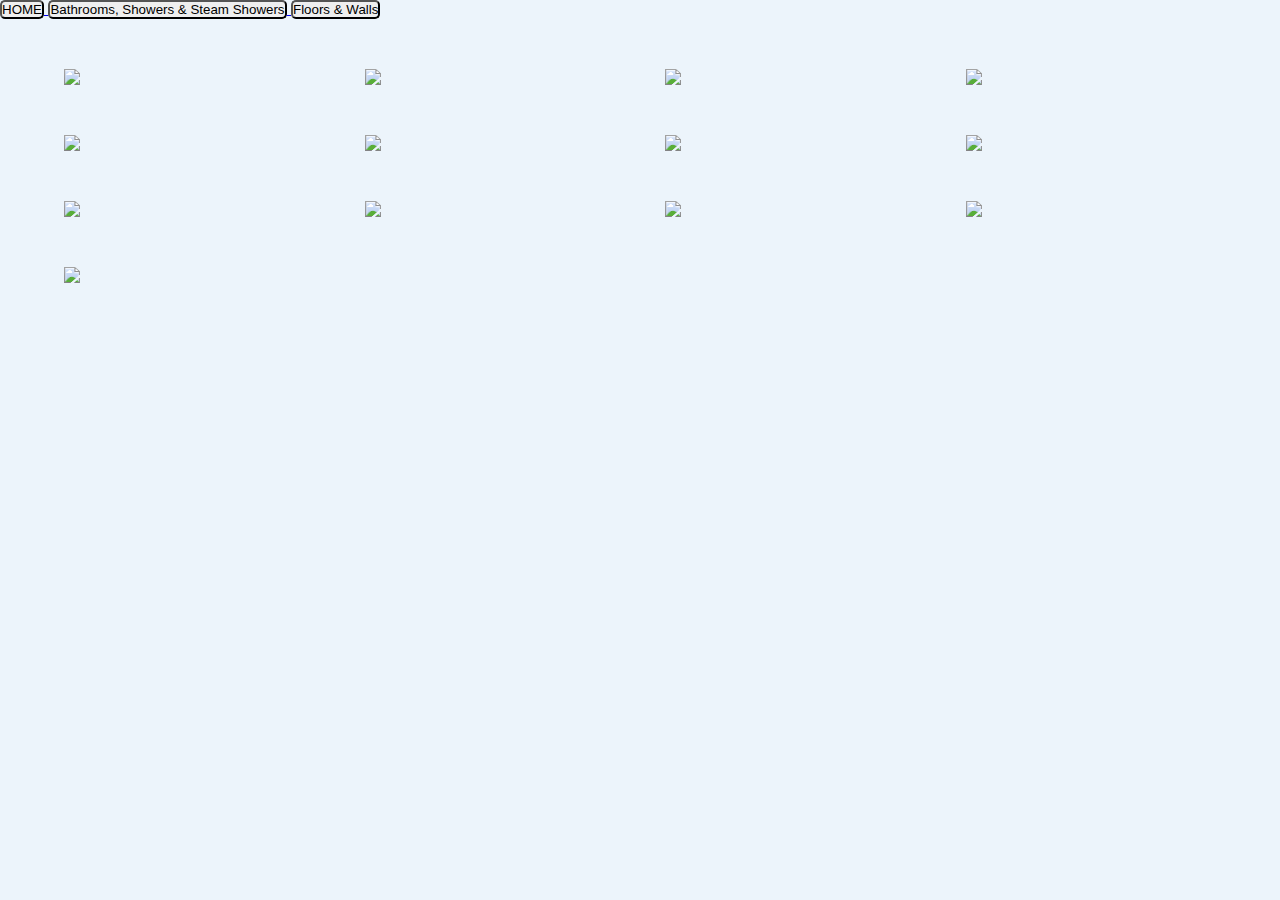
==== backsplash_gallery.html @ 512b47e3 "Add files via upload" ====
<!DOCTYPE html>
<html lang="en">
<head>
    <meta charset="UTF-8">
    <meta name="viewport" content="width=device-width, initial-scale=1.0">
    <title>Backsplash Gallery</title>
    <link rel="stylesheet" href="style.css">
</head>
<body>
    <a href="index.html">
        <button style="border-radius: 5px;">HOME</button>
    </a>
    <a href="showers_gallery.html">
        <button style="border-radius: 5px;">Bathrooms, Showers & Steam Showers</button>
    </a>
    <a href="floors_walls_gallery.html">
        <button style="border-radius: 5px;">Floors & Walls</button>
    </a>
    <br>
    <div class="gallery">
        <img src="Images/IMG_7867.PNG">
        <img src="Images/IMG_6779.PNG">
        <img src="Images/IMG_6015.PNG">
        <img src="Images/IMG_5350.PNG">
        <img src="Images/IMG_6959.PNG">
        <img src="Images/IMG_7287.PNG">
        <img src="Images/IMG_7286.PNG">
        <img src="Images/IMG_7545.PNG">
        <img src="Images/IMG_7544.PNG">
        <img src="Images/IMG_7730.PNG">
        <img src="Images/IMG_7740.PNG">
        <img src="Images/IMG_8134.PNG">
        <img src="Images/IMG_8451.PNG">
    </div>
</body>
</html>
---- style.css ----
*{
    margin: 0;
    padding: 0;
    font-family: sans-serif;
}
body{
    background: #ecf4fb;
}
.gallery{
    width: 90%;
    margin: 50px auto 50px;
    display: grid;
    grid-template-columns: repeat(auto-fit, minmax(250px, 1fr));
    grid-gap: 50px
}
.gallery img{
    width: 300px;
    cursor: pointer;
    transition: 0.4s;
}
.gallery img:hover{
    transform: scale(0.8) rotate(-5deg);
    border-radius: 20px;
    box-shadow: 0 32px 75px rgba(68, 77, 136, 0.2);
}
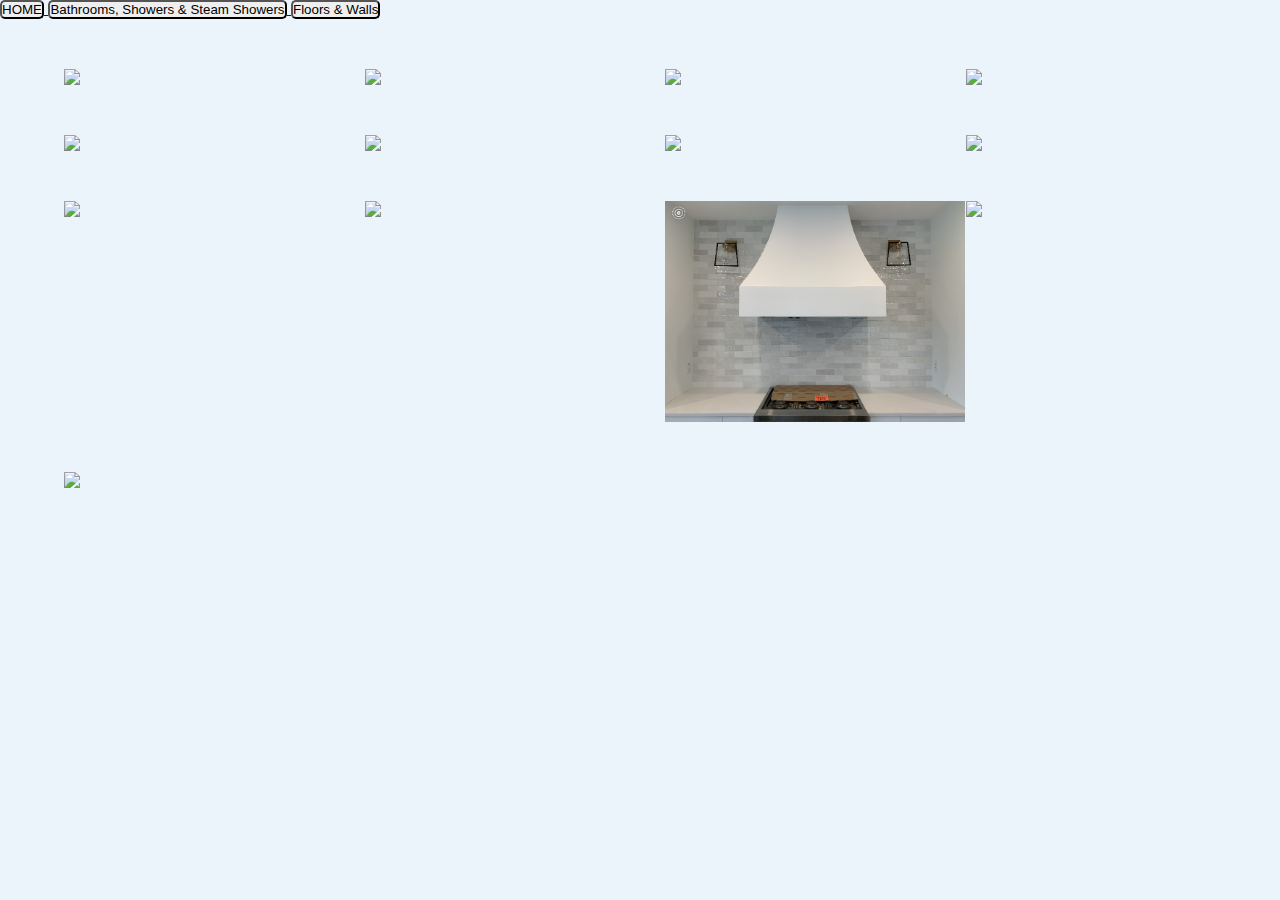
==== commit 2964607e: "change images locations" ====
--- a/backsplash_gallery.html
+++ b/backsplash_gallery.html
@@ -18,19 +18,19 @@
     </a>
     <br>
     <div class="gallery">
-        <img src="Images/IMG_7867.PNG">
-        <img src="Images/IMG_6779.PNG">
-        <img src="Images/IMG_6015.PNG">
-        <img src="Images/IMG_5350.PNG">
-        <img src="Images/IMG_6959.PNG">
-        <img src="Images/IMG_7287.PNG">
-        <img src="Images/IMG_7286.PNG">
-        <img src="Images/IMG_7545.PNG">
-        <img src="Images/IMG_7544.PNG">
-        <img src="Images/IMG_7730.PNG">
-        <img src="Images/IMG_7740.PNG">
-        <img src="Images/IMG_8134.PNG">
-        <img src="Images/IMG_8451.PNG">
+        <img src="Images_backsplash/IMG_7867.PNG">
+        <img src="Images_backsplash/IMG_6779.PNG">
+        <img src="Images_backsplash/IMG_6015.PNG">
+        <img src="Images_backsplash/IMG_5350.PNG">
+        <img src="Images_backsplash/IMG_6959.PNG">
+        <img src="Images_backsplash/IMG_7287.PNG">
+        <img src="Images_backsplash/IMG_7286.PNG">
+        <img src="Images_backsplash/IMG_7545.PNG">
+        <img src="Images_backsplash/IMG_7544.PNG">
+        <img src="Images_backsplash/IMG_7730.PNG">
+        <img src="Images_backsplash/IMG_7740.PNG">
+        <img src="Images_backsplash/IMG_8134.PNG">
+        <img src="Images_backsplash/IMG_8451.PNG">
     </div>
 </body>
 </html>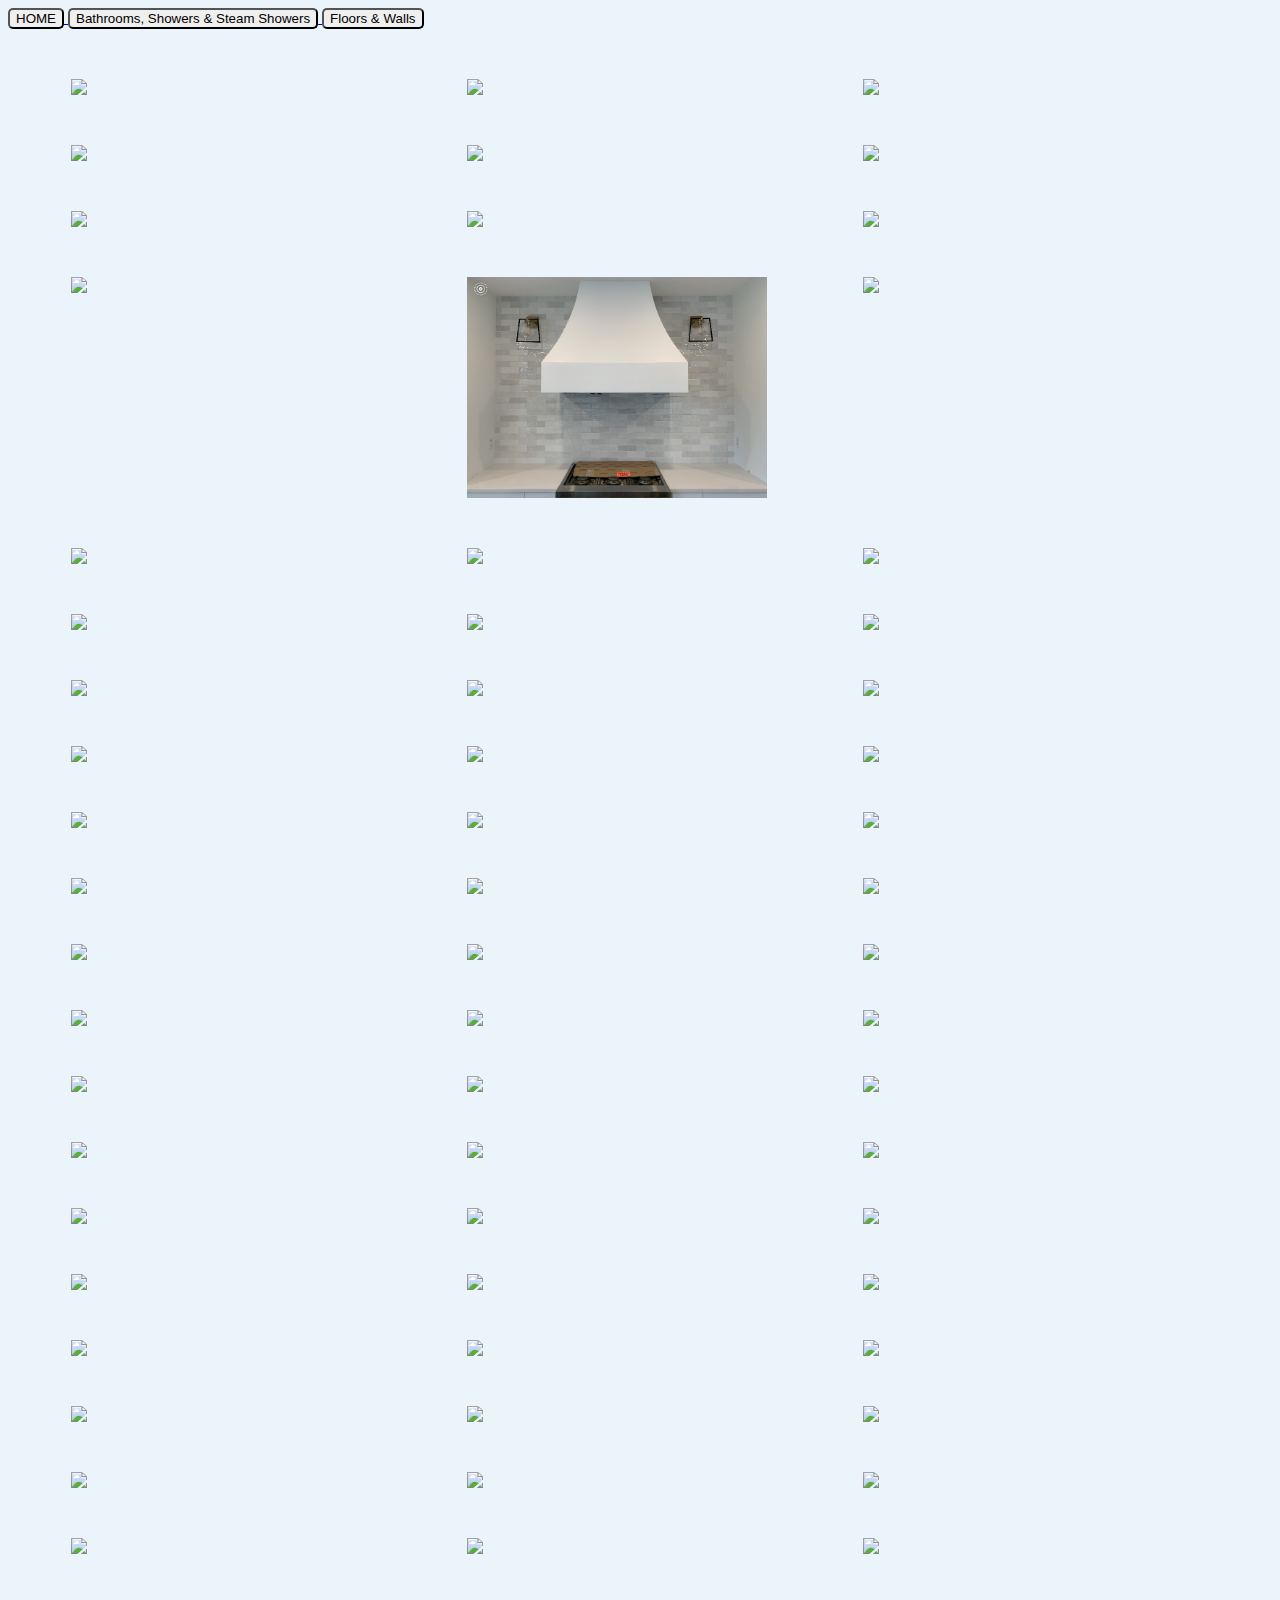
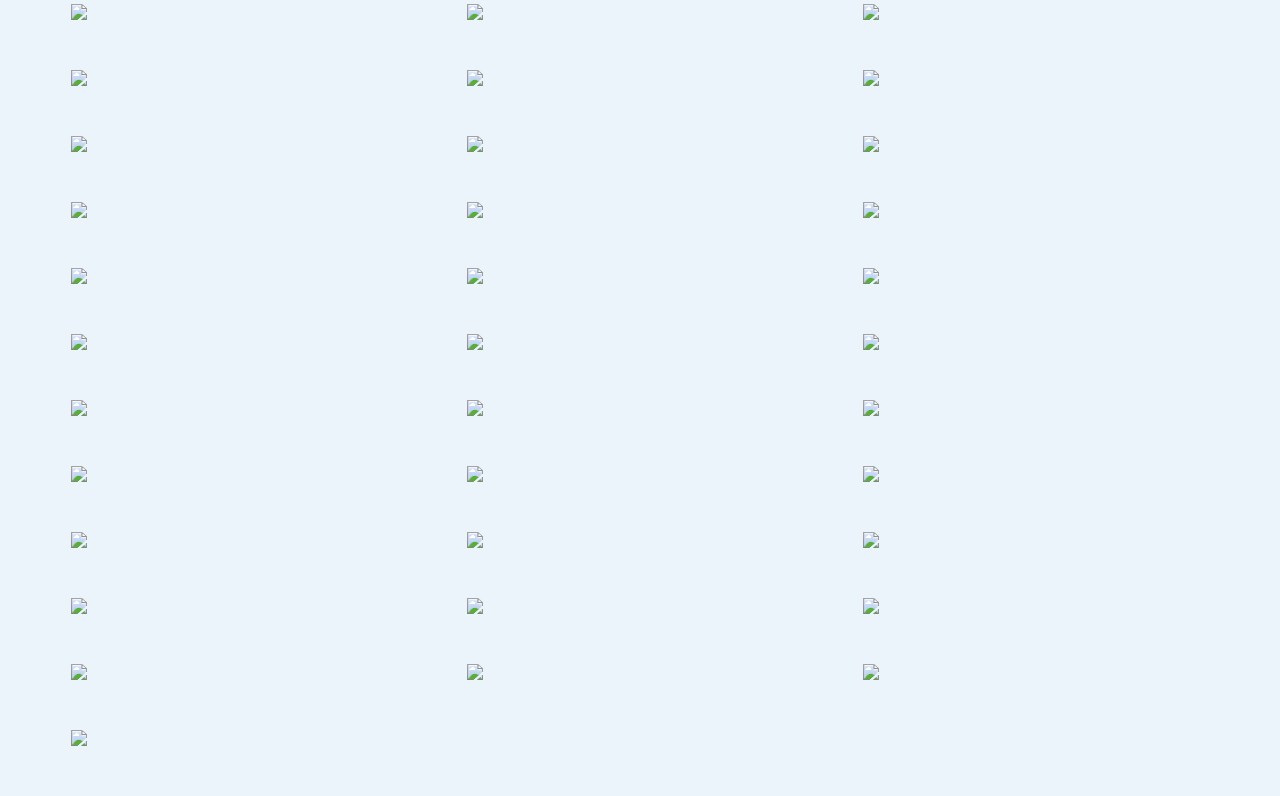
==== commit aa4eeb54: "Gallery Update" ====
--- a/backsplash_gallery.html
+++ b/backsplash_gallery.html
@@ -17,20 +17,48 @@
         <button style="border-radius: 5px;">Floors & Walls</button>
     </a>
     <br>
-    <div class="gallery">
-        <img src="Images_backsplash/IMG_7867.PNG">
-        <img src="Images_backsplash/IMG_6779.PNG">
-        <img src="Images_backsplash/IMG_6015.PNG">
-        <img src="Images_backsplash/IMG_5350.PNG">
-        <img src="Images_backsplash/IMG_6959.PNG">
-        <img src="Images_backsplash/IMG_7287.PNG">
-        <img src="Images_backsplash/IMG_7286.PNG">
-        <img src="Images_backsplash/IMG_7545.PNG">
-        <img src="Images_backsplash/IMG_7544.PNG">
-        <img src="Images_backsplash/IMG_7730.PNG">
-        <img src="Images_backsplash/IMG_7740.PNG">
-        <img src="Images_backsplash/IMG_8134.PNG">
-        <img src="Images_backsplash/IMG_8451.PNG">
-    </div>
+    <div id="gallery" class="gallery"></div>
+    <script>
+        // Array of image names
+        const imageNames = ['IMG_7867.PNG', 'IMG_6779.PNG', 'IMG_6015.PNG', 'IMG_5350.PNG', 'IMG_6959.PNG', 'IMG_7287.PNG', 'IMG_7286.PNG', 'IMG_7545.PNG', 'IMG_7544.PNG', 'IMG_7730.PNG', 'IMG_7740.PNG', 'IMG_8134.PNG', 'IMG_8451.PNG', 'IMG_5354.PNG', 'IMG_5355.PNG', 'IMG_5375.PNG', 'IMG_5376.PNG', 'IMG_5377.PNG', 'IMG_5378.PNG', 'IMG_5402.PNG', 'IMG_5403.PNG', 'IMG_5608.PNG', 'IMG_5609.PNG', 'IMG_5610.PNG', 'IMG_5625.PNG', 'IMG_5626.PNG', 'IMG_5698.PNG', 'IMG_5699.PNG', 'IMG_5711.PNG', 'IMG_5712.PNG', 'IMG_5804.PNG', 'IMG_5350.png', 'IMG_5354.png', 'IMG_5355.png', 'IMG_5375.png', 'IMG_5376.png', 'IMG_5377.png', 'IMG_5378.png', 'IMG_5402.png', 'IMG_5403.png', 'IMG_5608.png', 'IMG_5609.png', 'IMG_5610.png', 'IMG_5625.png', 'IMG_5626.png', 'IMG_5698.png', 'IMG_5699.png', 'IMG_5711.png', 'IMG_5712.png', 'IMG_5804.png', 'IMG_5825.png', 'IMG_5826.png', 'IMG_5863.png', 'IMG_5864.png', 'IMG_5884.png', 'IMG_5949.png', 'IMG_5950.png', 'IMG_5951.png', 'IMG_5994.png', 'IMG_6015.png', 'IMG_6131.png', 'IMG_6169.png', 'IMG_6453.png', 'IMG_6454.png', 'IMG_6485.png', 'IMG_6486.png', 'IMG_6525.png', 'IMG_6564.png', 'IMG_6565.png', 'IMG_6734.png', 'IMG_6735.png', 'IMG_6779.png', 'IMG_6959.png', 'IMG_7039.png', 'IMG_7228.png', 'IMG_7286.png', 'IMG_7287.png', 'IMG_7336.png', 'IMG_7369.png', 'IMG_7370.png', 'IMG_7463.png', 'IMG_7464.png', 'IMG_7469.png', 'IMG_7475.png', 'IMG_7476.png', 'IMG_7489.png', 'IMG_7543.png', 'IMG_7544.png', 'IMG_7545.png', 'IMG_7730.png', 'IMG_7867.png', 'IMG_8134.png', 'IMG_8274.png', 'IMG_8451.png']
+
+        // Function to create an img element
+        function createImageElement(imageName) {
+            const img = document.createElement('img');
+            img.classList.add('gallery-image');
+            img.src = `Images_backsplash/${imageName}`;
+            return img;
+        }
+
+        // Function to display images in the gallery
+        function displayImages() {
+            const gallery = document.getElementById('gallery');
+            imageNames.forEach(imageName => {
+            gallery.appendChild(createImageElement(imageName));
+            });
+        }
+
+        // Call displayImages on window load
+        window.onload = displayImages;
+        
+        document.addEventListener('DOMContentLoaded', function() 
+        {
+            // Attach click event listener to the gallery container
+            document.getElementById('gallery').addEventListener('click', function(event) 
+            {
+                // Check if the clicked element is an image with the 'gallery-image' class
+                if (event.target.classList.contains('gallery-image'))
+                {
+                    var newWindow = window.open();
+                    newWindow.document.title = "Backsplash Images";
+                    var img = newWindow.document.createElement("img");
+                    img.src = event.target.src; // Use the src of the clicked image
+                    img.style.width = "100%";
+                    img.style.height = "auto";
+                    newWindow.document.body.appendChild(img);
+                }
+            });
+        });
+    </script>
 </body>
 </html>--- a/style.css
+++ b/style.css
@@ -1,7 +1,28 @@
-*{
+l*{
     margin: 0;
     padding: 0;
     font-family: sans-serif;
+}
+.center {
+    display: flex;
+    justify-content: center;
+    align-items: center;
+}
+.image{
+    margin-right: 20px;
+}
+img.icons {
+    width: 50px;
+    display: block;
+    margin: 10px auto;
+    border-radius: 50px;
+}
+p.username {
+    font-weight: bold;
+}
+em {
+    color: blue;
+    font-style: normal;
 }
 body{
     background: #ecf4fb;
@@ -13,13 +34,33 @@
     grid-template-columns: repeat(auto-fit, minmax(250px, 1fr));
     grid-gap: 50px
 }
-.gallery img{
+.gallery-image{
     width: 300px;
     cursor: pointer;
     transition: 0.4s;
 }
-.gallery img:hover{
+.gallery-image:hover{
     transform: scale(0.8) rotate(-5deg);
     border-radius: 20px;
     box-shadow: 0 32px 75px rgba(68, 77, 136, 0.2);
+}
+.text{
+    text-align: center;
+    padding-right: 20px;
+}
+.header{
+    text-align: center;
+    position: sticky;
+    top: 0;
+}
+.box{
+    border: 5px solid;
+    font-style: 5em;
+    width: 250px;
+    height: 250px;
+    margin:auto
+}
+#box1{
+    background-color: rgba(68, 77, 136, 0.2);
+    margin-top: 50px;
 }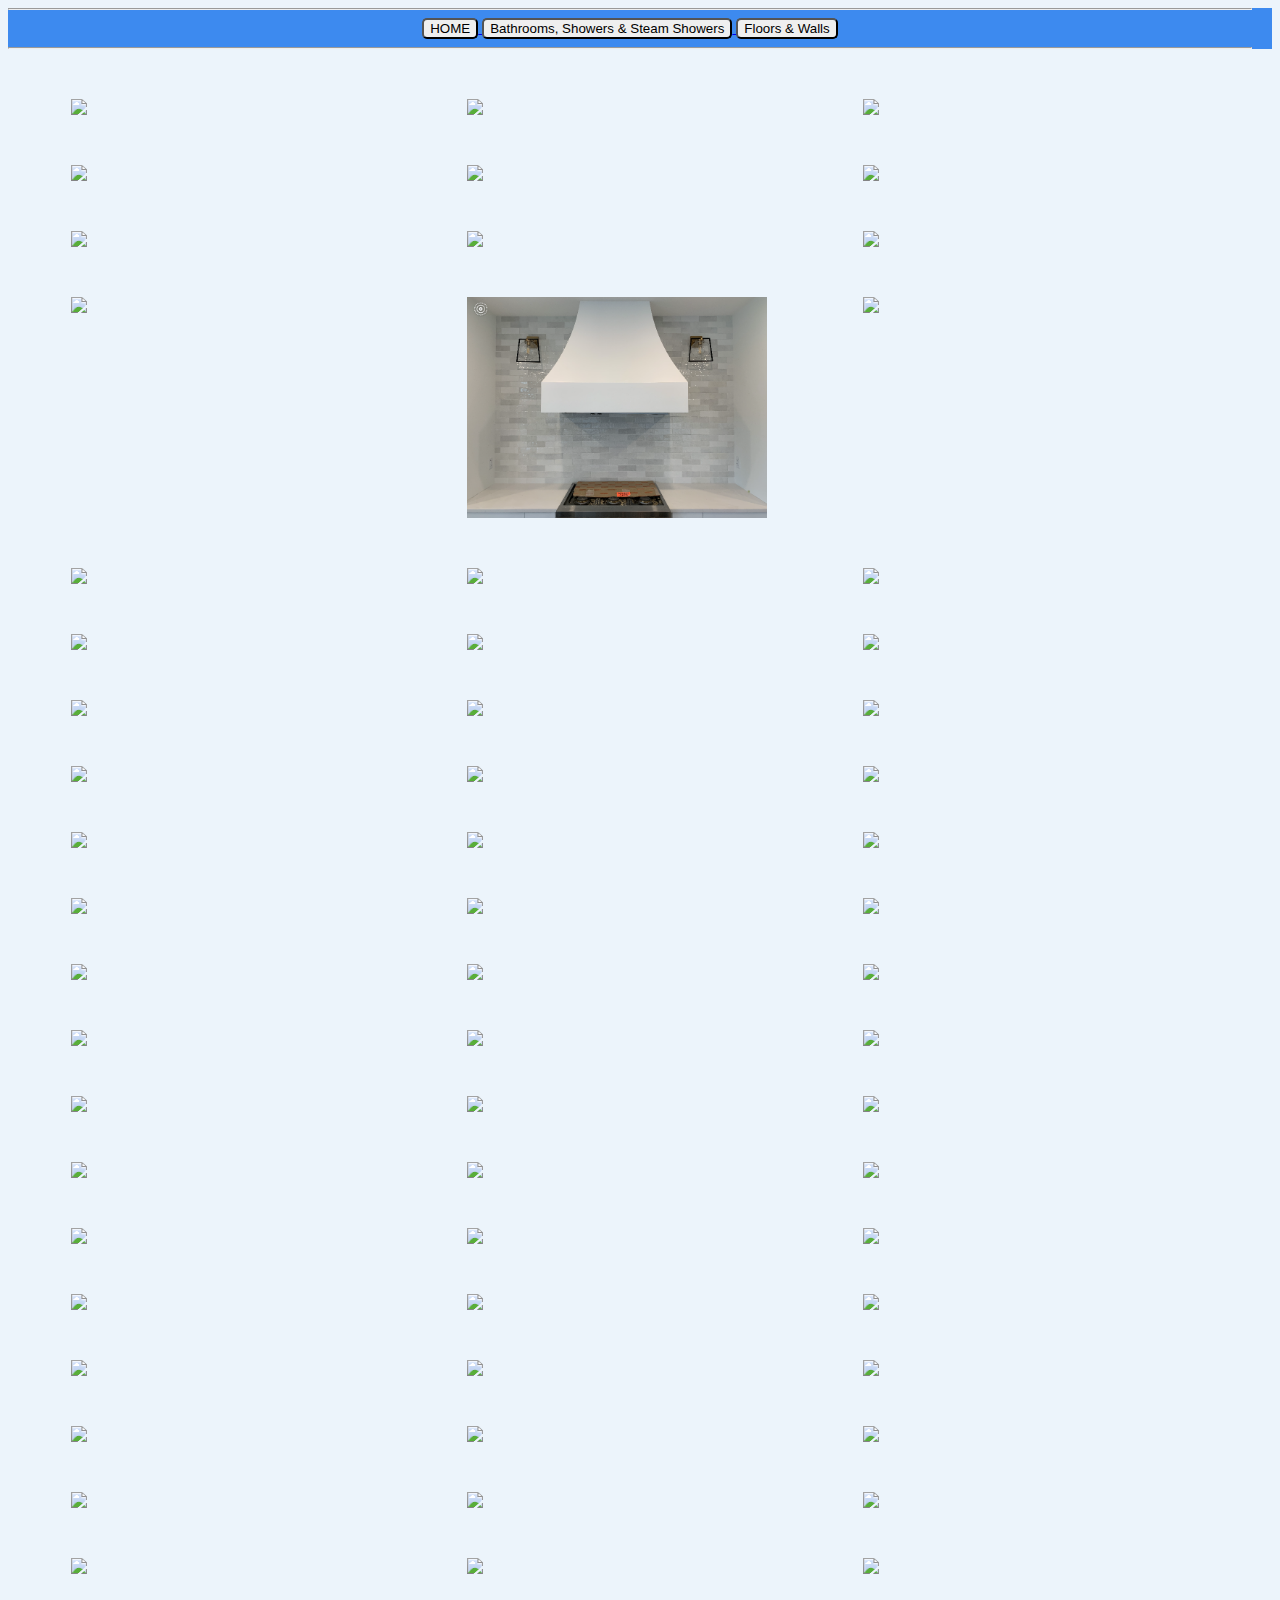
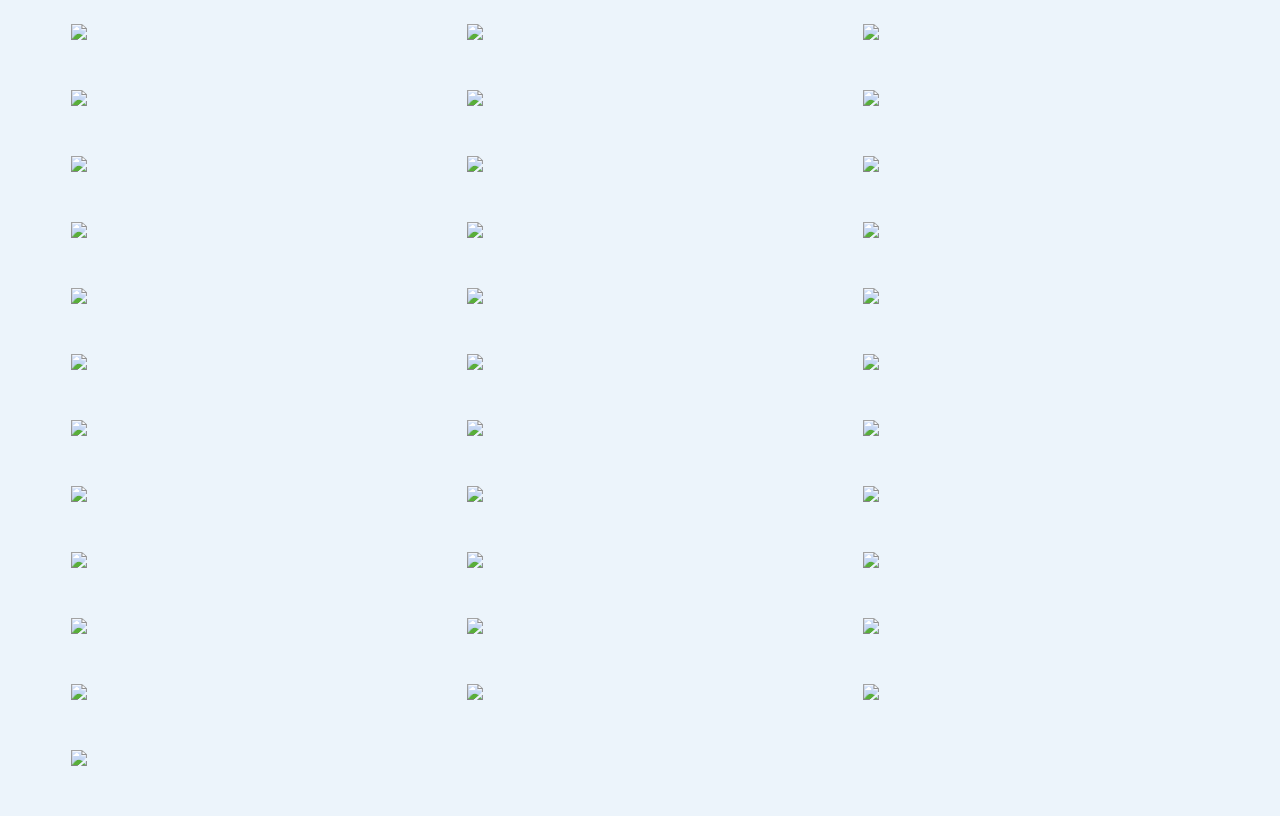
==== commit 22cc92f7: "Removed JotForm, added more functionality to bullet points, updated header" ====
--- a/backsplash_gallery.html
+++ b/backsplash_gallery.html
@@ -6,7 +6,8 @@
     <title>Backsplash Gallery</title>
     <link rel="stylesheet" href="style.css">
 </head>
-<body>
+<header class="text" style="background-color: #3d8aef;">
+    <hr>
     <a href="index.html">
         <button style="border-radius: 5px;">HOME</button>
     </a>
@@ -16,7 +17,10 @@
     <a href="floors_walls_gallery.html">
         <button style="border-radius: 5px;">Floors & Walls</button>
     </a>
-    <br>
+    <hr>
+</header>
+<body>
+    
     <div id="gallery" class="gallery"></div>
     <script>
         // Array of image names
--- a/style.css
+++ b/style.css
@@ -1,8 +1,3 @@
-l*{
-    margin: 0;
-    padding: 0;
-    font-family: sans-serif;
-}
 .center {
     display: flex;
     justify-content: center;
@@ -10,19 +5,6 @@
 }
 .image{
     margin-right: 20px;
-}
-img.icons {
-    width: 50px;
-    display: block;
-    margin: 10px auto;
-    border-radius: 50px;
-}
-p.username {
-    font-weight: bold;
-}
-em {
-    color: blue;
-    font-style: normal;
 }
 body{
     background: #ecf4fb;
@@ -53,14 +35,16 @@
     position: sticky;
     top: 0;
 }
-.box{
-    border: 5px solid;
-    font-style: 5em;
-    width: 250px;
-    height: 250px;
-    margin:auto
+ul {
+    list-style-type: disc;
+    padding-left: 20px;
 }
-#box1{
-    background-color: rgba(68, 77, 136, 0.2);
-    margin-top: 50px;
+.list-container {
+    display: flex;
+    flex-wrap: wrap;
+    gap: 20px;
+}
+.list-column {
+    flex: 1 1 250px; /* Grow to fill space, minimum width of 250px */
+    max-width: 250px;
 }